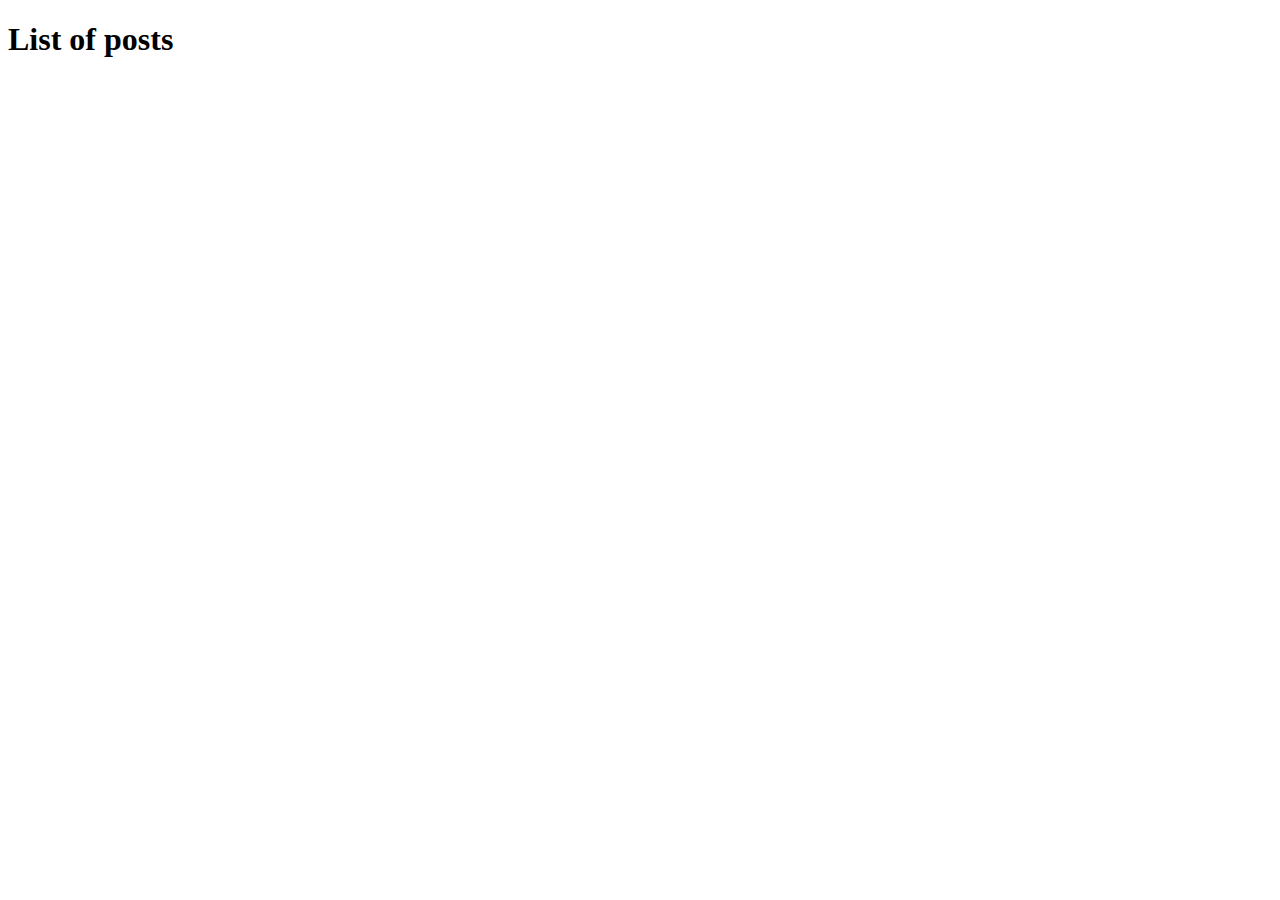
==== src/main/resources/templates/posts/index.html @ 2da21964 "Form Binding Exercise" ====
<!DOCTYPE html>
<html xmlns:th="http://www.thymeleaf.org">
<head th:replace="fragments/header :: head('List of posts')">
    <meta charset="UTF-8"/>
    <title>Title</title>

</head>
<description>
    <div th:replace="fragments/navbar :: myNav"></div>
    <h1>List of posts</h1>

    <div th:each="post : ${posts}">
        <h2 th:text="${post.title}"></h2>
        <p th:text="${post.body}"></p>
    </div>

    <div th:replace="fragments/footer :: footer"></div>
</description>
</html>
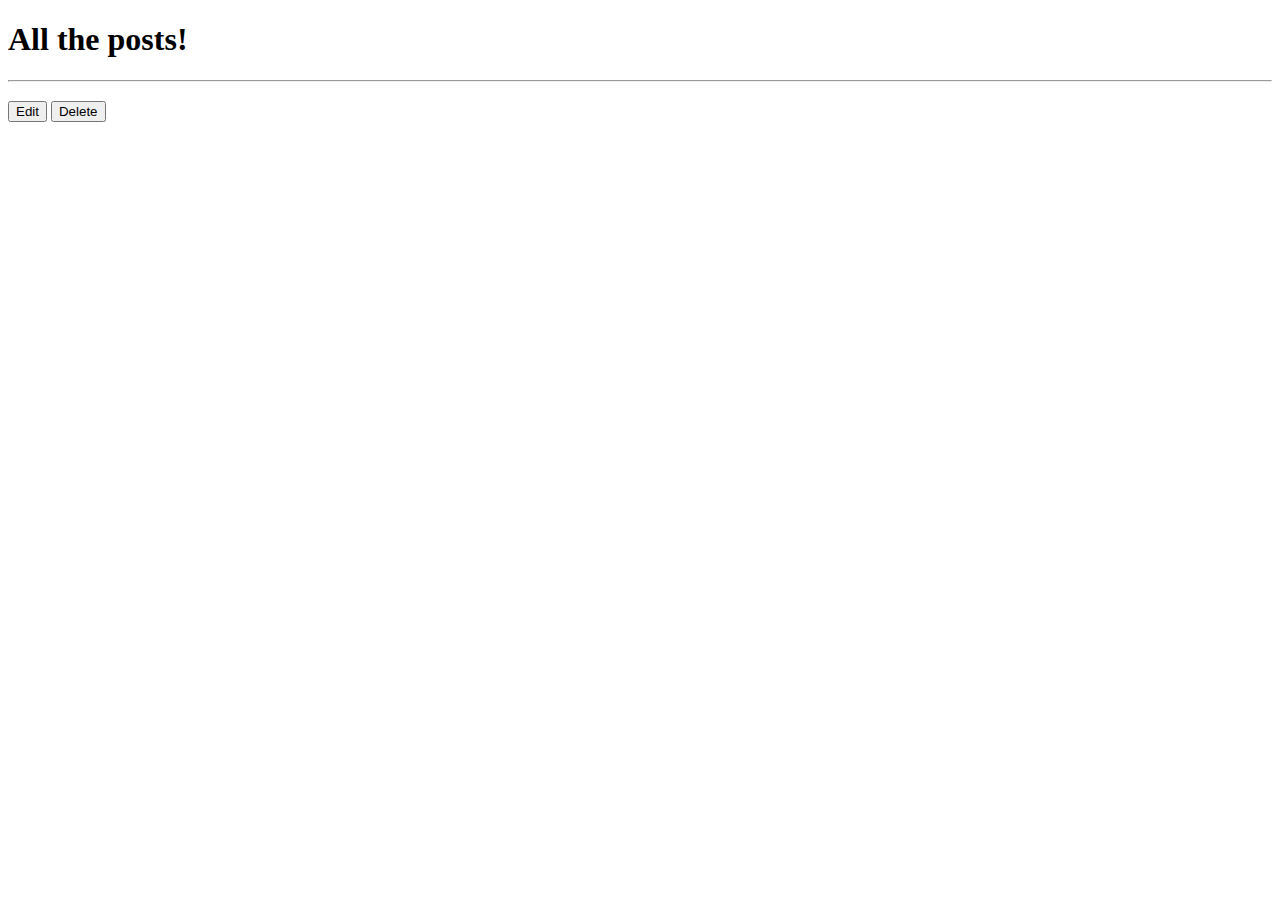
==== commit 61b2cca2: "Form Binding Exercise, research delete." ====
--- a/src/main/resources/templates/posts/index.html
+++ b/src/main/resources/templates/posts/index.html
@@ -1,19 +1,22 @@
 <!DOCTYPE html>
 <html xmlns:th="http://www.thymeleaf.org">
-<head th:replace="fragments/header :: head('List of posts')">
-    <meta charset="UTF-8"/>
-    <title>Title</title>
-
-</head>
+<head th:replace="fragments/header :: head('All The Posts')"></head>
 <description>
     <div th:replace="fragments/navbar :: myNav"></div>
-    <h1>List of posts</h1>
-
-    <div th:each="post : ${posts}">
-        <h2 th:text="${post.title}"></h2>
-        <p th:text="${post.body}"></p>
+    <h1>All the posts!</h1>
+    <hr />
+    <div class="rows">
+        <div class="col-sm-6">
+            <div class="card">
+    <div class="card-body" th:each="post : ${posts}">
+        <h3 class="card-title" th:text="${post.title}"></h3>
+        <p class="card-text" th:text="${post.body}"></p>
+        <a th:href="@{/posts/{id}/update(id=${post.id})}"><input type="button" value="Edit" class="btn btn-primary" /></a>
+        <input type="button" value="Delete" class="btn btn-danger"/>
     </div>
-
+            </div>
+        </div>
+    </div>
     <div th:replace="fragments/footer :: footer"></div>
 </description>
-</html>+</html>
